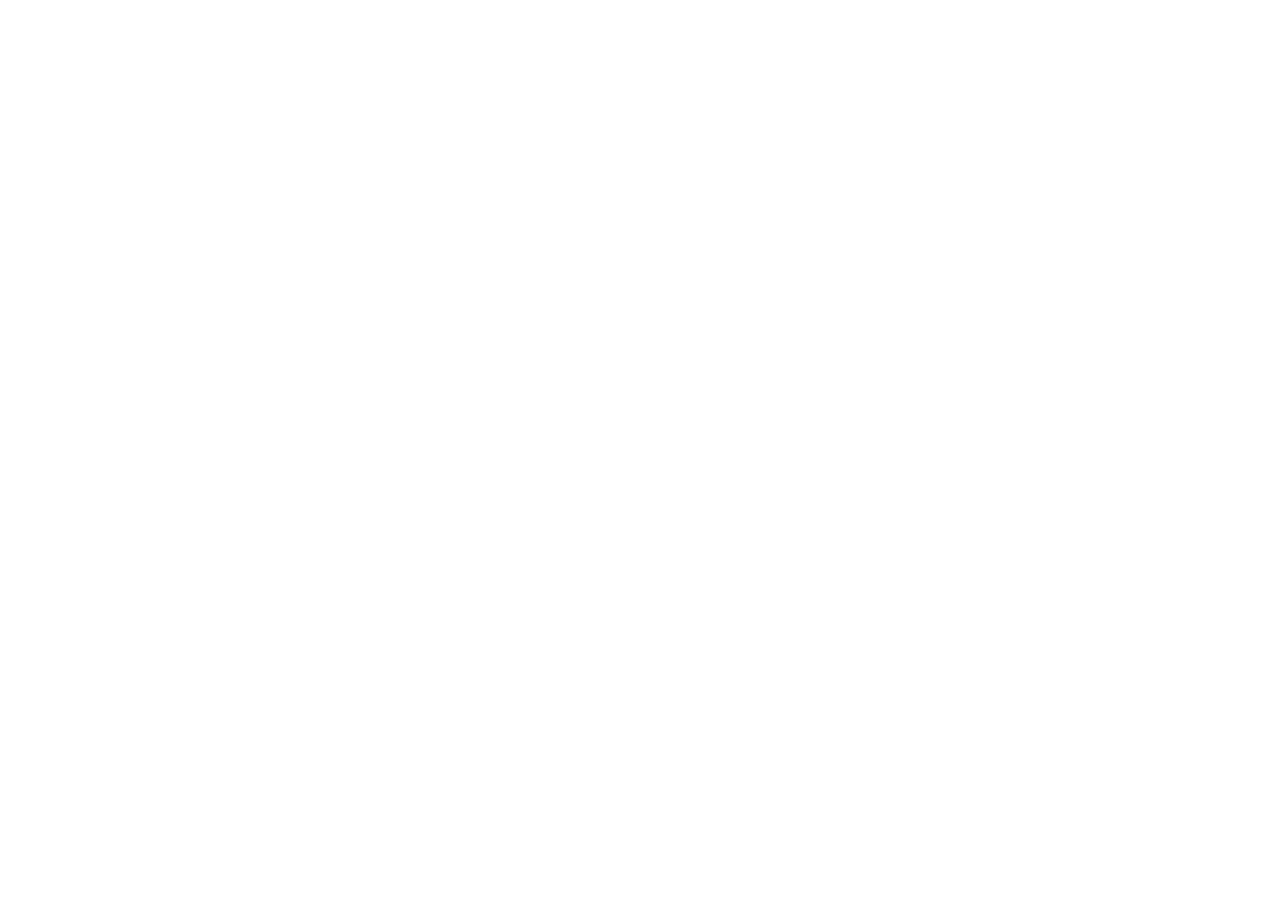
==== rockpaperscissors.html @ c07c0217 "Simple Rock Paper Scissors Game no GUI.. yet!" ====
<!DOCTYPE html>
<html lang="en">
<head>
    <meta charset="UTF-8">
    <meta name="viewport" content="width=device-width, initial-scale=1.0">
    <title>Rock Paper Scissors</title>
</head>
<body>
    <script src = "game.js"></script>
</body>
</html>
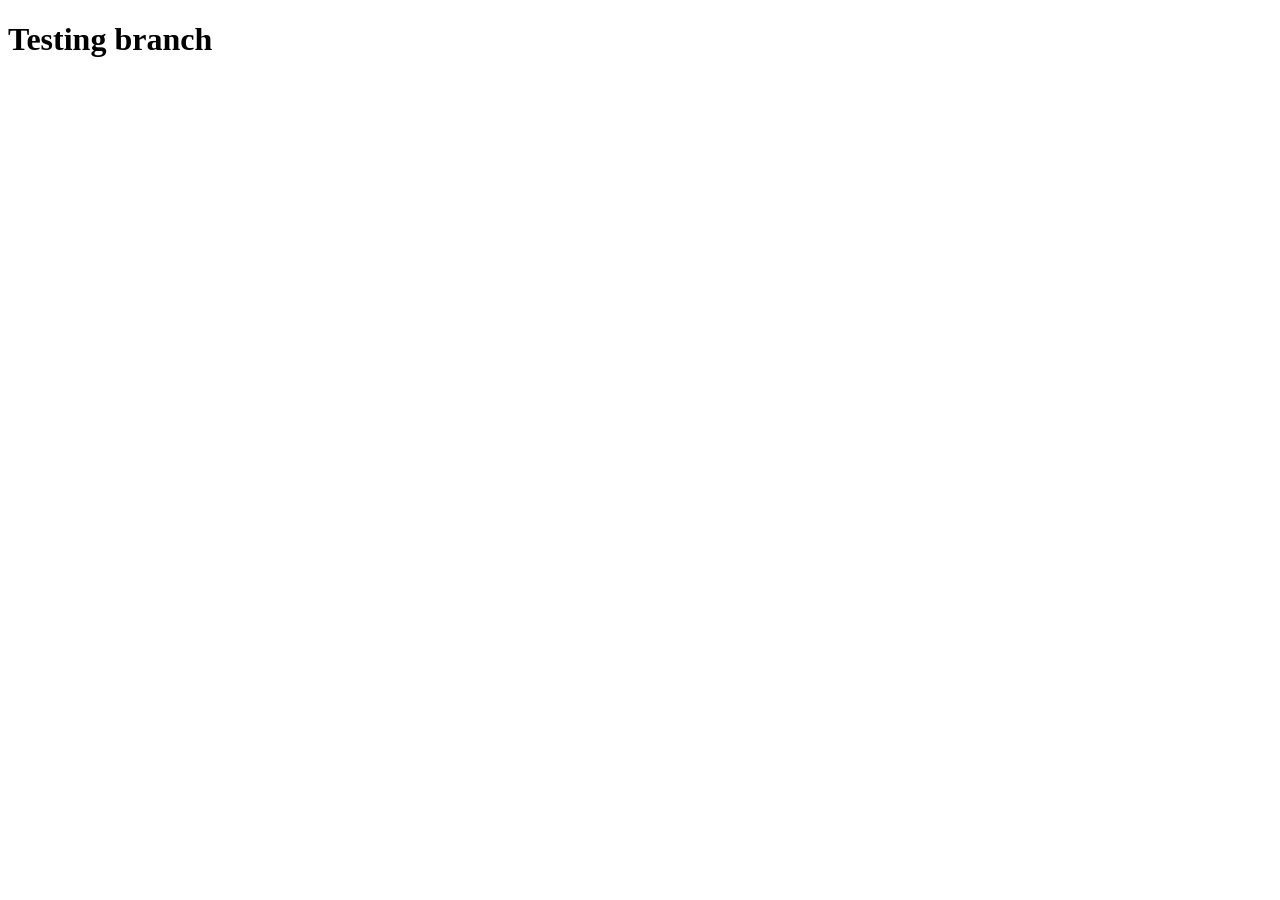
==== commit 33e93df3: "Testing branch" ====
--- a/rockpaperscissors.html
+++ b/rockpaperscissors.html
@@ -7,5 +7,7 @@
 </head>
 <body>
     <script src = "game.js"></script>
+
+    <h1> Testing branch </h1>
 </body>
 </html>
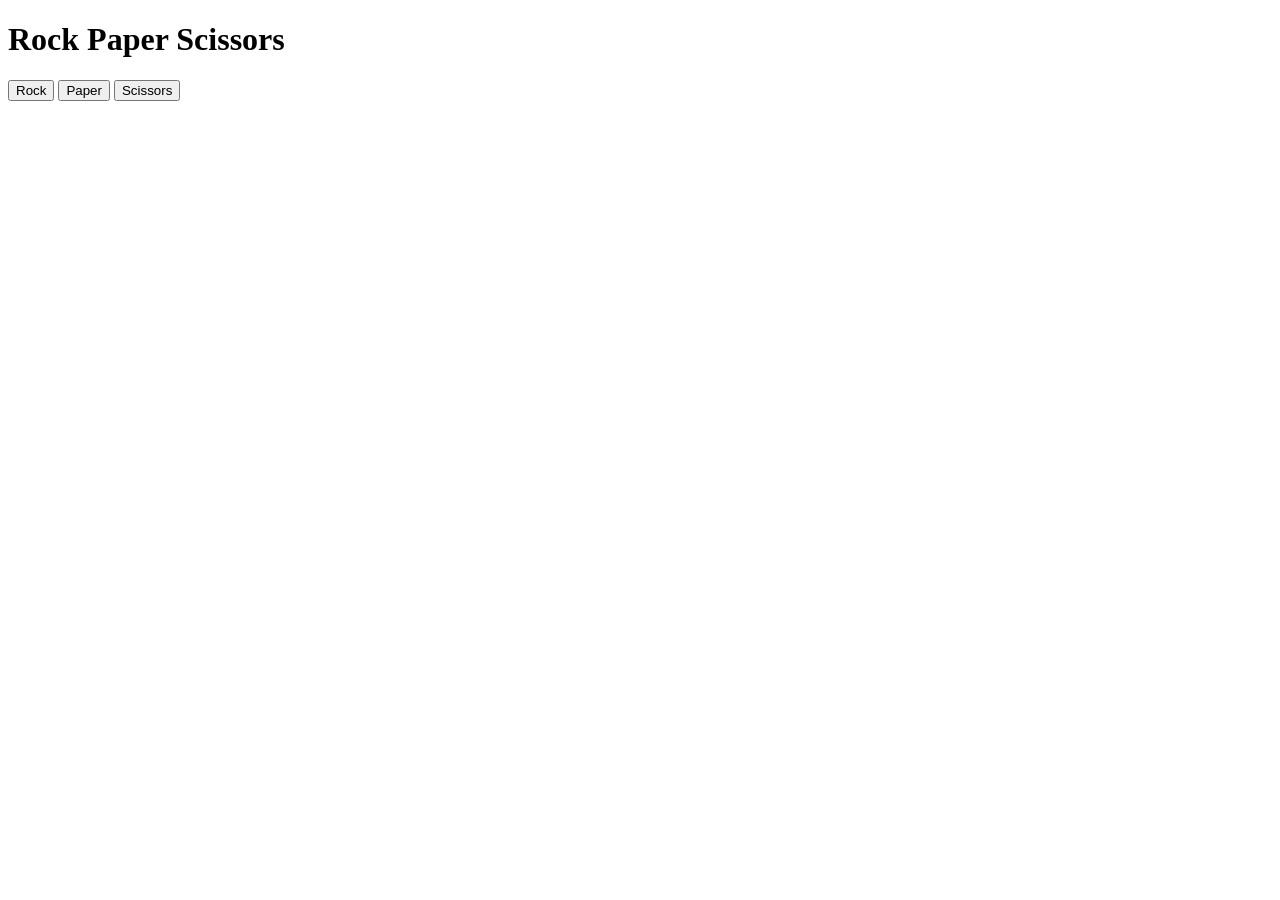
==== commit 4f157408: "Started DOM manipulation" ====
--- a/rockpaperscissors.html
+++ b/rockpaperscissors.html
@@ -1,13 +1,23 @@
 <!DOCTYPE html>
 <html lang="en">
+
 <head>
     <meta charset="UTF-8">
     <meta name="viewport" content="width=device-width, initial-scale=1.0">
     <title>Rock Paper Scissors</title>
 </head>
+
 <body>
-    <script src = "game.js"></script>
+    <script src="game.js"></script>
 
-    <h1> Testing branch </h1>
+    <h1> Rock Paper Scissors </h1>
+    <div id="buttons">
+        <button data-choice="Rock">Rock</button>
+        <button data-choice="Paper">Paper</button>
+        <button data-choice="Scissors">Scissors</button>
+    </div>
+
+    <div id="results"></div>
 </body>
+
 </html>
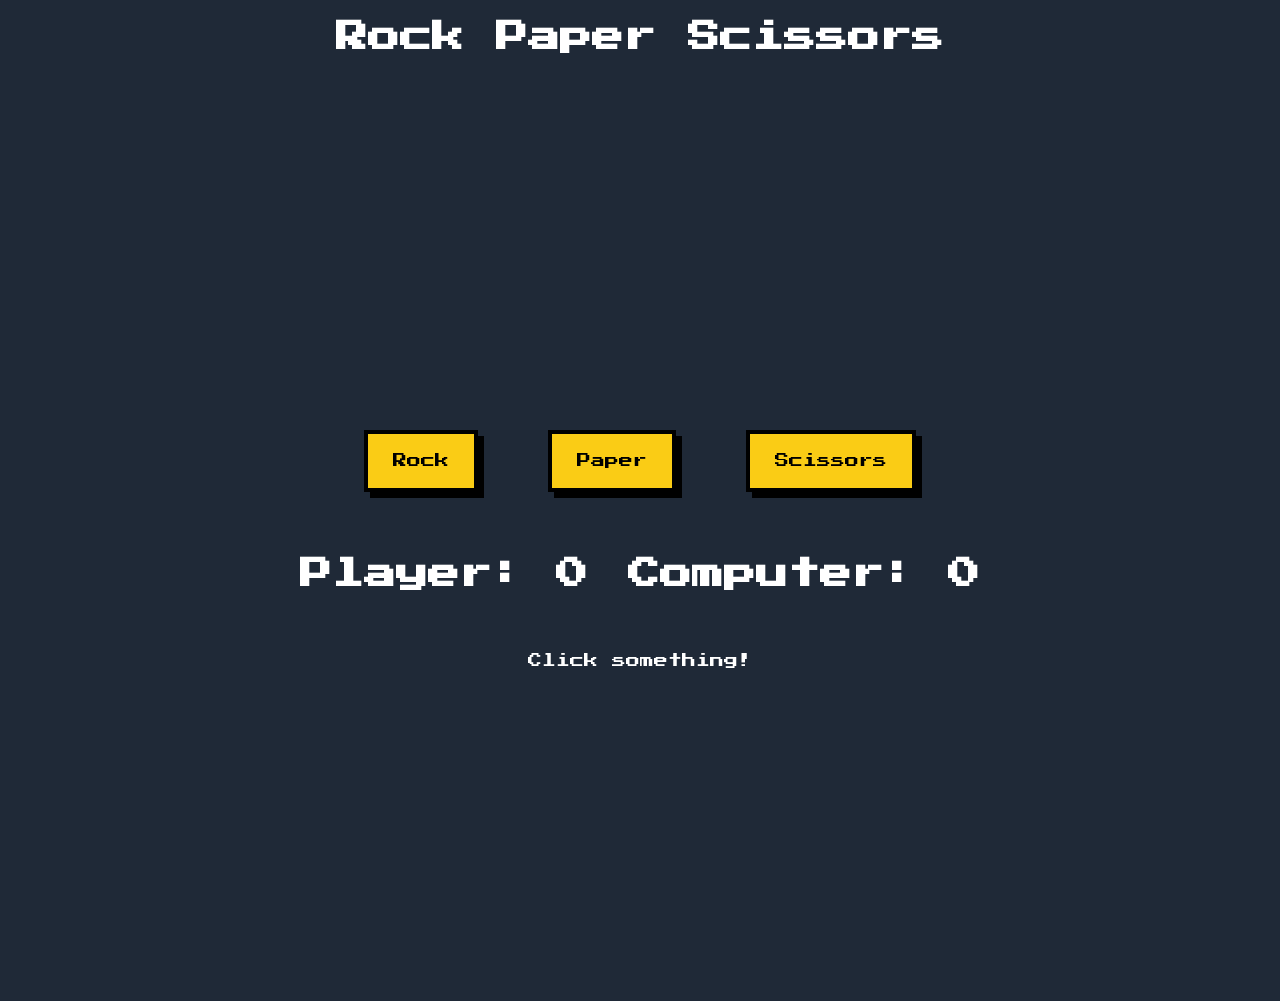
==== commit 85c2597d: "Finished UI for RPS for practice" ====
--- a/rockpaperscissors.html
+++ b/rockpaperscissors.html
@@ -5,19 +5,27 @@
     <meta charset="UTF-8">
     <meta name="viewport" content="width=device-width, initial-scale=1.0">
     <title>Rock Paper Scissors</title>
+    <link rel="stylesheet" href="styles.css" />
+    <script src="game.js" defer></script>
 </head>
 
 <body>
-    <script src="game.js"></script>
 
-    <h1> Rock Paper Scissors </h1>
-    <div id="buttons">
-        <button data-choice="Rock">Rock</button>
-        <button data-choice="Paper">Paper</button>
-        <button data-choice="Scissors">Scissors</button>
+    <h1 style="color: white;"> Rock Paper Scissors </h1>
+
+    <div class="game">
+        <div id="buttons">
+            <button data-choice="Rock">Rock</button>
+            <button data-choice="Paper">Paper</button>
+            <button data-choice="Scissors">Scissors</button>
+        </div>
+        <div class="score">
+            <h1>Player: <span id="playerScore">0</span></h1>
+            <h1>Computer: <span id="computerScore">0</span></h1>
+        </div>
+        <div id="results"></div>
     </div>
 
-    <div id="results"></div>
 </body>
 
 </html>
--- a/styles.css
+++ b/styles.css
@@ -0,0 +1,77 @@
+@import url("https://fonts.googleapis.com/css2?family=Press+Start+2P&display=swap");
+body {
+    font-family: 'Press Start 2P', cursive;
+    font-size: 16px;
+    background-color: #1f2937;
+}
+
+.game {
+    display: flex;
+    flex-direction: column;
+    align-items: center;
+    justify-content: center;
+    min-height: 100vh;
+}
+
+/* spacing for game */
+h1 { margin-bottom: 40px; }
+
+.score { margin-top: 30px; }
+
+#results { margin-top: 30px; }
+/* spacing for game */
+h1 {
+    text-align: center;
+}
+#buttons {
+    display:flex;
+    flex-direction: row;
+    justify-content: center;
+    align-items: center;
+    gap: 40px;
+}
+#buttons button{
+    font-family: 'Press Start 2P', cursive;
+    font-size: 14px;
+
+    background-color: #facc15;
+    color: #000;
+
+    border: 4px solid #000;
+    border-radius: 0;
+
+    padding: 20px 25px;
+    margin: 15px;
+
+    cursor: pointer;
+
+    box-shadow: 6px 6px 0px #000;
+
+    transition: all 0.1s ease;
+}
+
+#buttons button:active {
+    box-shadow: 2px 2px 0px #000;
+    transform: translate(4px, 4px);
+}
+
+#buttons button:hover {
+    background-color: #fde047;
+}
+
+#results {
+  color: white;
+  margin-top: 20px;
+  font-size: 14px;
+  text-align: center;
+  line-height: 1.6;
+}
+
+.score{
+    font-family: 'Press Start 2P', cursive;
+    display:flex;
+    justify-content: center;
+    gap: 40px;
+    color: white;
+
+}
